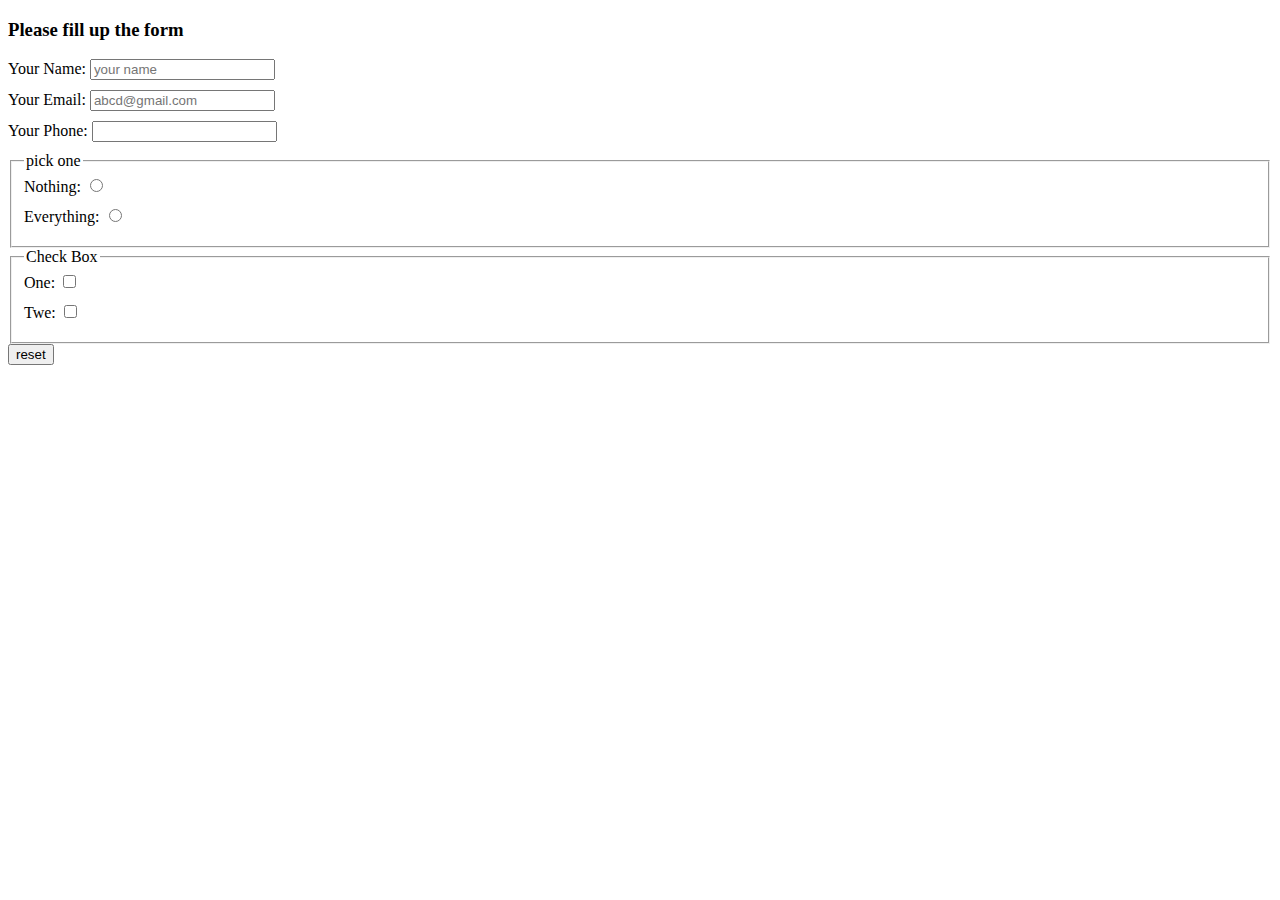
==== from.html @ bd83f887 "2nd time commit for this" ====
<!DOCTYPE html>
<html lang="en">
<head>
    <meta charset="UTF-8">
    <meta name="viewport" content="width=device-width, initial-scale=1.0">
    <link rel="stylesheet" href="from.css">
    <title>making from in html .</title>
</head>
<body>
    <header>

    </header>
    <main class="m1">
       <section><h3>Please fill up the form</h3>
        <form action="">
            <label for="name"> Your Name:
                <input type="text" name="" id="name" placeholder="your name" maxlength="12">
            </label>
            <label for="email">Your Email:
                <input type="email" id="email" placeholder="abcd@gmail.com" >
            </label>
            <label for="phone">Your Phone:
                <input type="number" name="phone" id="phone" maxlength="13">
            </label>
            <fieldset>
                <legend>pick one</legend>
                <label for="nothing"> Nothing:
                    <input type="radio" id="nothing" name="everything">
                </label>
                <label for="everything">Everything:
                    <input type="radio" name="everything" id="everything">
                </label>
            </fieldset>
            <fieldset>
                <legend>Check Box</legend>
                <label for="one">One:
                    <input type="checkbox" name="one" id="one">
                </label>
                <label for="twe">Twe:
                    <input type="checkbox" name="twe" id="twe">
                </label>
            </fieldset>
            <input type="reset" value="reset">

        </form>

    </section>
    </main>
    <footer>

    </footer>
    
</body>
</html>
---- from.css ----
label{
    display: block;
    margin-bottom: 10px;
}
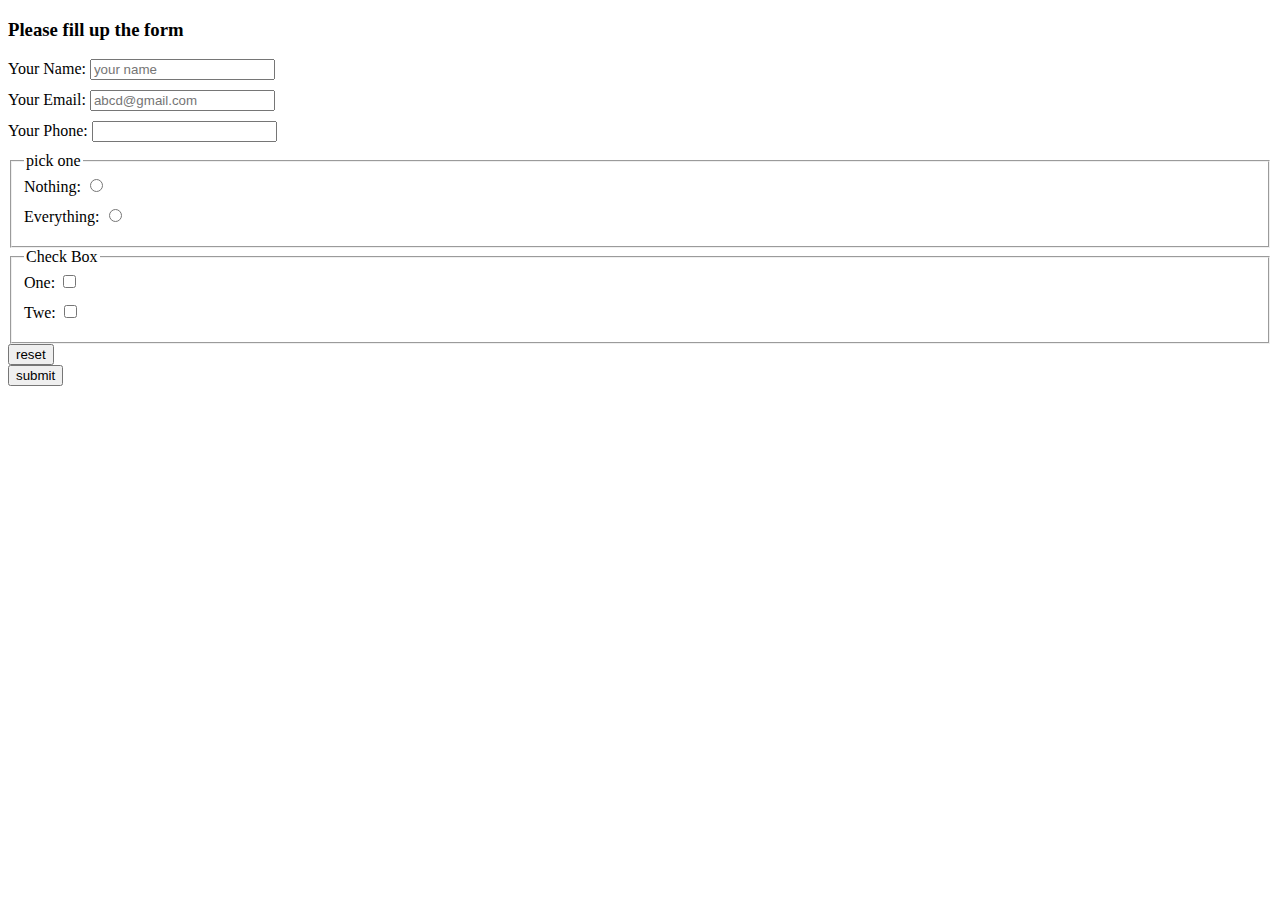
==== commit 752e2db4: "3rd commit for this" ====
--- a/from.html
+++ b/from.html
@@ -40,7 +40,7 @@
                     <input type="checkbox" name="twe" id="twe">
                 </label>
             </fieldset>
-            <input type="reset" value="reset">
+            <input type="reset" value="reset"> <br> <input type="submit" value="submit">
 
         </form>
 
